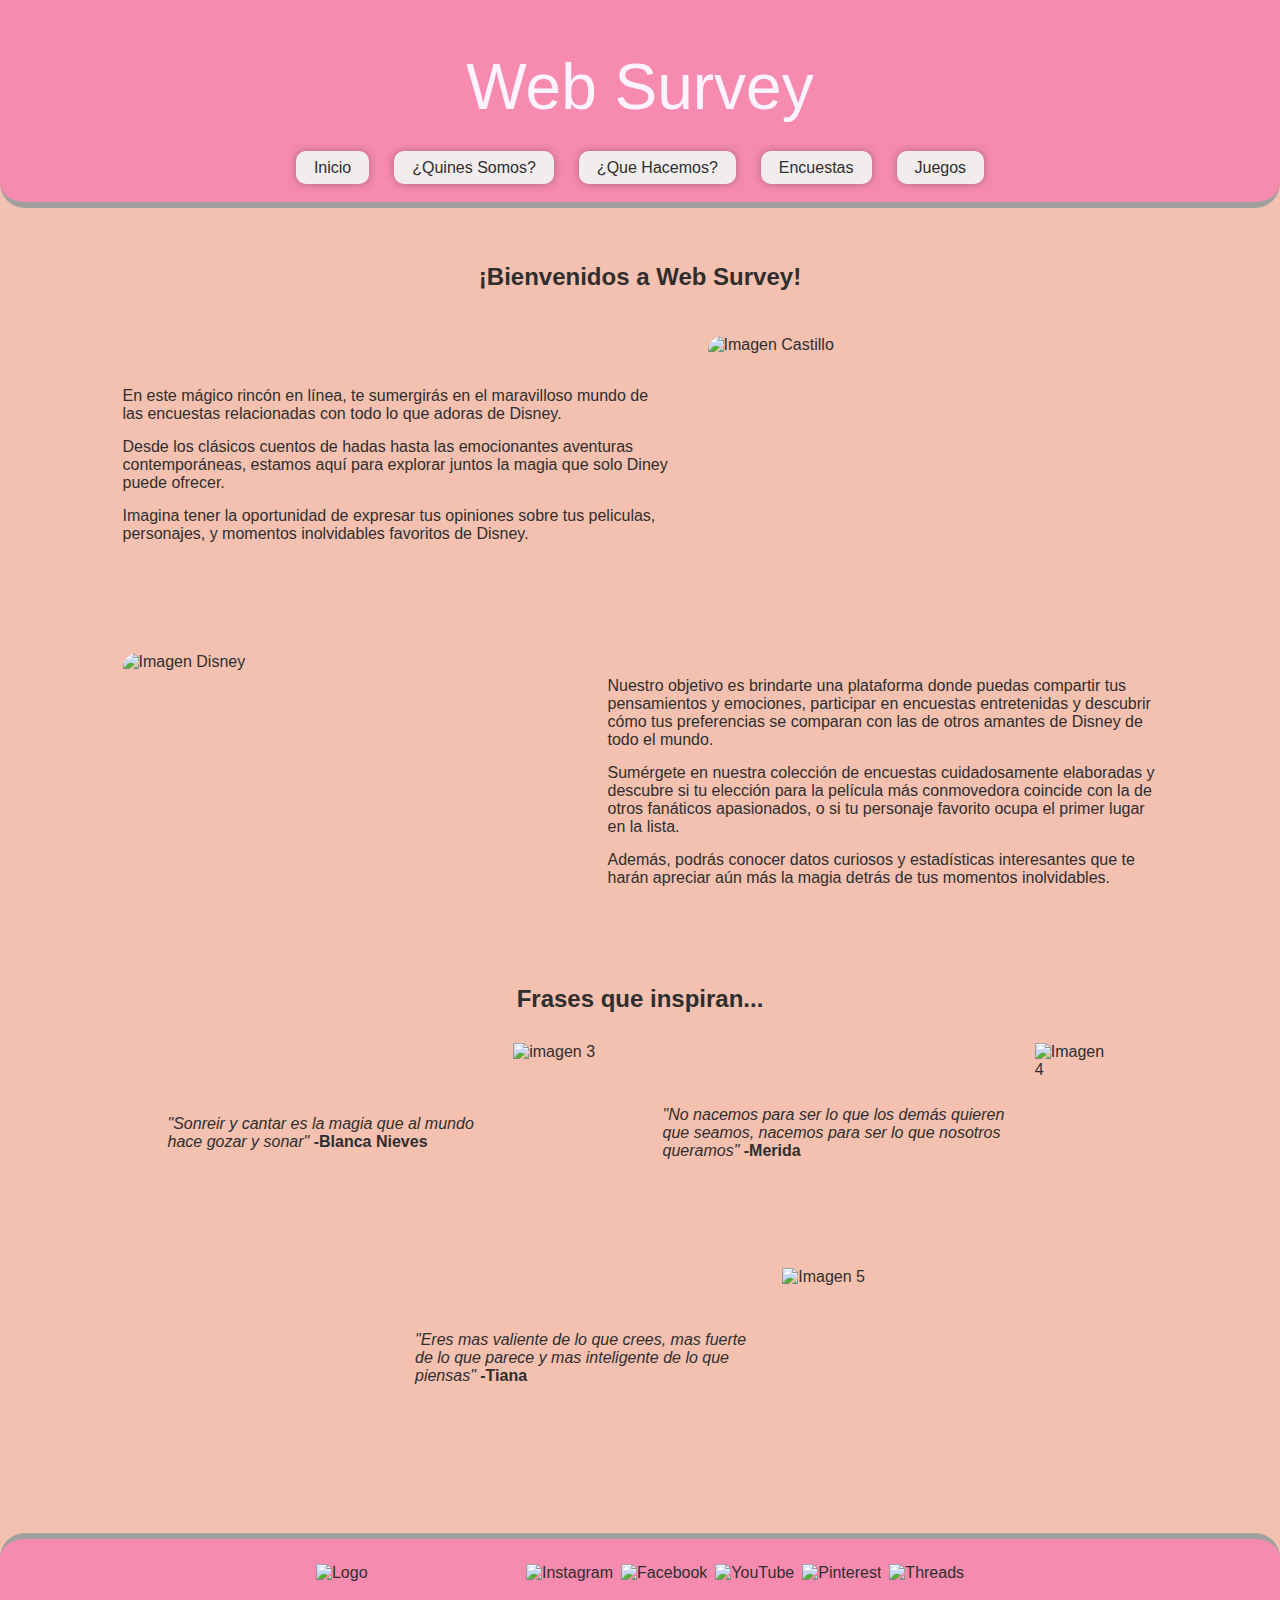
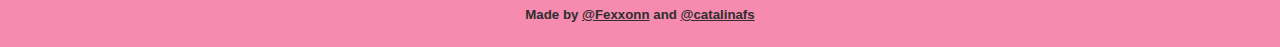
==== index.html @ f675816a "New 1.6" ====
<!DOCTYPE html>
<html lang="es">

<head>
    <link rel="stylesheet" href="./styles.css">
    <meta charset="UTF-8">
    <meta name="description" content="Disney Web Survery">
    <meta name="viewport" content="width=device-width, initial-scale=1.0">
    <title>Disney Web Survey</title>
</head>

<body>
    <header>
        <h1>Web Survey</h1>
        <nav>
            <ul class="NavBar">
                <li>
                    <a href="index.html" alt="Inicio" class="NavLinks">Inicio</a>
                </li>
                <li>
                    <a href="QuienesSomos.html" alt="¿Quines Somos?" class="NavLinks">¿Quines Somos?</a>
                </li>
                <li>
                    <a href="QueHacemos.html" alt="¿Que Hacemos?" class="NavLinks">¿Que Hacemos?</a>
                </li>
                <li>
                    <a href="Encuestas.html" alt="Encuestas" class="NavLinks">Encuestas</a>
                </li>
                <li>
                    <a href="#" alt="Juegos" class="NavLinks">Juegos</a>
                </li>
            </ul>
        </nav>
    </header>
    <main>
        <h2>¡Bienvenidos a Web Survey!</h2>
        <section class="Section">
            <div>
                <p class="Section-Parrafos">
                    En este mágico rincón en línea, te sumergirás en el maravilloso mundo de las encuestas relacionadas con todo lo que adoras de Disney.
                </p>
                <p class="Section-Parrafos">
                    Desde los clásicos cuentos de hadas hasta las emocionantes aventuras contemporáneas, estamos aquí para explorar juntos la magia que solo Diney puede ofrecer.
                </p>
                <p class="Section-Parrafos">
                    Imagina tener la oportunidad de expresar tus opiniones sobre tus peliculas, personajes, y momentos inolvidables favoritos de Disney.
                </p>
            </div>
            <img src="./Imagenes/Castillo.jpg" alt="Imagen Castillo">
        </section>
        <section class="Section">
            <img src="Imagenes/Castillo Disney.jpg" alt="Imagen Disney">
            <div>
                <p class="Section-Parrafos">
                    Nuestro objetivo es brindarte una plataforma donde puedas compartir tus pensamientos y emociones, participar en encuestas entretenidas y descubrir cómo tus preferencias se comparan con las de otros amantes de Disney de todo el mundo.
                </p>
                <p class="Section-Parrafos">
                    Sumérgete en nuestra colección de encuestas cuidadosamente elaboradas y descubre si tu elección para la película más conmovedora coincide con la de otros fanáticos apasionados, o si tu personaje favorito ocupa el primer lugar en la lista.
                </p>
                <p class="Section-Parrafos">
                    Además, podrás conocer datos curiosos y estadísticas interesantes que te harán apreciar aún más la magia detrás de tus momentos inolvidables.
                </p>
            </div>
        </section>
        <section class="Frases">
            <h2>Frases que inspiran...</h2>
            <div class="ContenedorFrases">
                <div class="Frase">
                    <p>
                        "Sonreir y cantar es la magia que al mundo hace gozar y sonar" <span>-Blanca Nieves</span>
                    </p>
                    <img src="Imagenes/Blanca-Nieves_Circulo.png" Class="Imagen03" alt="imagen 3">
                </div>
                <div class="Frase">
                    <p>
                        "No nacemos para ser lo que los demás quieren que seamos, nacemos para ser lo que nosotros queramos" <span>-Merida</span>
                    </p>
                    <img src="Imagenes/Valiente_Circulo.png" Class="Imagen04" alt="Imagen 4">
                </div>
                <div class="Frase">
                    <p>
                        "Eres mas valiente de lo que crees, mas fuerte de lo que parece y mas inteligente de lo que piensas" <span>-Tiana</span>
                    </p>
                    <img src="Imagenes/Tatiana_Circle.png" Class="Imagen05" alt="Imagen 5">
                </div>
            </div>
        </section>
    </main>
    <footer>
        <div class="ContainerLogo-Redes">
            <img src="./Imagenes/LogoE.jpg" alt="Logo">
            <div class="RedesSociales">
                <a href="https://www.instagram.com/txisab/">
                    <img src="./icons/Instagram-Logo.png" alt="Instagram">
                </a>
                <a href="https://www.facebook.com/profile.php?id=100073322197582&mibextid=D4KYlr">
                    <img src="./icons/Facebook-Logo.png" alt="Facebook" class="Bigger">
                </a>
                <a href="https://www.youtube.com/@isabella2602">
                    <img src="./icons/YouTube-Logo.png" alt="YouTube" class="Bigger">
                </a>
                <a href="https://co.pinterest.com/is4b3xl/?invite_code=a66c2b787d984dec8cd1f779bfbb3690">
                    <img src="./icons/Pinterest-Logo.png" alt="Pinterest" class="Bigger">
                </a>
                <a href="https://www.threads.net/@txisab">
                    <img src="./icons/Threads-Logo.png" alt="Threads">
                </a>
            </div>
        </div>
        <h5>Made by <a href="https://github.com/Fexxonn" target="_blank">@Fexxonn</a> and <a href="https://github.com/catalinafs">@catalinafs</a></h5>
    </footer>
</body>

</html>
---- styles.css ----
:root {
    --HeaderFooterBG: #f68baf;
    --Title: #fff3ff;
    --TextColor: #2f2e2e;
    --ActiveLink: #53c8ff;
    --UnactiveLink: #f1edec;
    --MainBG: #f4c1b0;
    --Border: #a0a09e;
    --LinkHover: #2f2e2e79;
}

* {
    padding: 0;
    margin: 0;
    color: var(--TextColor);
    font-family: Arial, cursive, Helvetica, sans-serif;
    list-style: none;
    text-decoration: none;
}

::-webkit-scrollbar {
    width: 10px;
    height: 8px;
}

::-webkit-scrollbar-track {
    background-color: var(--HeaderFooterBG);
}

::-webkit-scrollbar-thumb {
    background-color: var(--TextColor);
    border-radius: 15px;
}

body {
    width: 100%;
    min-height: 100vh;
    background-color: var(--MainBG);
}

/* Header Styles */

header {
    padding: 25px;
    display: flex;
    flex-direction: column;
    align-items: center;
    justify-content: center;
    gap: 35px;
    background-color: var(--HeaderFooterBG);
    border-bottom: 6px solid var(--Border);
    border-radius: 0 0 25px 25px;
}

h1 {
    margin-top: 25px;
    color: var(--Title);
    font-size: 4rem;
    font-weight: 100;
}

.NavBar {
    display: flex;
    align-items: center;
    justify-content: center;
    gap: 25px;
}

.NavLinks {
    padding: 8px 18px;
    font-weight: 100;
    background-color: var(--UnactiveLink);
    border-radius: 10px;
    box-shadow: 0px 0px 8px 0px #1d1d1d56;
    transition: all .3s ease-in-out;
}

.NavLinks:hover {
    color: var(--Title);
    background-color: var(--ActiveLink);
    transition: all .3s ease-in-out;
}

/* Main Styles */

main {
    padding: 55px 0;
    width: 100%;
    display: flex;
    flex-direction: column;
    align-items: center;
    justify-content: center;
    gap: 30px;
}

.Section {
    margin-top: 15px;
    display: flex;
    align-items: center;
    gap: 35px;
}

.Section-Parrafos {
    max-width: 550px;
    margin-bottom: 15px;
}

.Section>img {
    height: 272px;
    width: 450px;
    border-radius: 15px;
}

/* Frases Styles */

.Frases {
    margin-top: 30px;
    display: flex;
    flex-direction: column;
    align-items: center;
    justify-content: center;
}

.ContenedorFrases {
    padding: 30px 40px;
    display: flex;
    flex-wrap: wrap;
    align-items: center;
    justify-content: center;
    gap: 45px;
}

.Frase {
    width: 450px;
    display: flex;
    align-items: center;
    justify-content: center;
    gap: 15px;
}

.Frase>p {
    font-style: italic;
}

.Frase>p>span {
    font-style: normal;
    font-weight: 600;
}

.Frase>img {
    width: 180px;
    height: 180px;
}

/* Footer Styles */

footer {
    padding: 25px;
    display: flex;
    flex-direction: column;
    align-items: center;
    justify-content: space-between;
    gap: 25px;
    background-color: var(--HeaderFooterBG);
    border-top: 6px solid var(--Border);
    border-radius: 25px 25px 0 0;
}

.ContainerLogo-Redes {
    display: flex;
    align-items: center;
    justify-content: center;
    gap: 40px;
}

footer>div>img {
    width: 170px;
}

.RedesSociales {
    display: flex;
    align-items: center;
    justify-content: center;
    gap: 8px;
}

.RedesSociales>a>img {
    width: 38px;
    height: 38px;
    transition: all .5s ease-in-out;
}

.RedesSociales>a>img[alt='Instagram'] {
    width: 35px;
    height: 35px;
}

.RedesSociales>a>img:hover {
    transform: scale(1.2);
    transition: all .5s ease-in-out;
}

footer>h5>a {
    text-decoration: underline;
}

footer>h5>a:hover {
    color: var(--LinkHover);
    text-decoration: none;
}
.light-button button.bt {
    position: relative;
    height: 200px;
    display: flex;
    align-items: flex-end;
    outline: none;
    background: none;
    border: none;
    left: -130px;
    top: 0px;
  }

  .light-button button.bt .button-holder {
    display: flex;
    flex-direction: column;
    align-items: center;
    justify-content: center;
    height: 100px;
    width: 100px;
    background-color: #0f0f0f;
    border-radius: 5px;
    color: #0f0f0f;
    font-weight: 700;
    transition: 300ms;
    outline: #0026ff 2px solid;
    outline-offset: 20;
    left: 300px;
  }
  
  .light-button button.bt .button-holder svg {
    height: 50px;
    fill: #0f0f0f;
    transition: 300ms;
  }
  
  .light-button button.bt .light-holder {
    position: absolute;
    height: 200px;
    width: 100px;
    display: flex;
    flex-direction: column;
    align-items: center;
  }
  
  .light-button button.bt .light-holder .dot {
    position: absolute;
    top: 0;
    width: 10px;
    height: 10px;
    background-color: #0a0a0a;
    border-radius: 10px;
    z-index: 2;
  }
  
  .light-button button.bt .light-holder .light {
    position: absolute;
    top: 0;
    width: 200px;
    height: 200px;
    clip-path: polygon(50% 0%, 25% 100%, 75% 100%);
    background: transparent;
  }
  
  .light-button button.bt:hover .button-holder svg {
    fill: rgba(198, 88, 242);
  }
  
  .light-button button.bt:hover .button-holder {
    color: rgba(198, 88, 242);
    outline: rgba(198, 88, 242) 2px solid;
    outline-offset: 2px;
  }
  
  .light-button button.bt:hover .light-holder .light {
    background: rgb(255, 255, 255);
    background: linear-gradient(180deg, rgba(198, 88, 242) 0%, rgba(255, 255, 255, 0) 75%, rgba(255, 255, 255, 0) 100%);
  }
  .light-button01 button.bt {
    position: relative;
    height: 200px;
    display: flex;
    align-items: flex-end;
    outline: none;
    background: none;
    border: none;
    left: 100px;
    top: -200px;
  }

  .light-button01 button.bt .button-holder {
    display: flex;
    flex-direction: column;
    align-items: center;
    justify-content: center;
    height: 100px;
    width: 100px;
    background-color: #0f0f0f;
    border-radius: 5px;
    color: #0f0f0f;
    font-weight: 700;
    transition: 300ms;
    outline: #0f0f0f 2px solid;
    outline-offset: 20;
  }
  
  .light-button01 button.bt .button-holder svg {
    height: 50px;
    fill: #0f0f0f;
    transition: 300ms;
  }
  
  .light-button01 button.bt .light-holder {
    position: absolute;
    height: 200px;
    width: 100px;
    display: flex;
    flex-direction: column;
    align-items: center;
  }
  
  .light-button01 button.bt .light-holder .dot {
    position: absolute;
    top: 0;
    width: 10px;
    height: 10px;
    background-color: #0a0a0a;
    border-radius: 10px;
    z-index: 2;
  }
  
  .light-button01 button.bt .light-holder .light {
    position: absolute;
    top: 0;
    width: 200px;
    height: 200px;
    clip-path: polygon(50% 0%, 25% 100%, 75% 100%);
    background: transparent;
  }
  
  .light-button01 button.bt:hover .button-holder svg {
    fill: rgba(198, 88, 242);
  }
  
  .light-button01 button.bt:hover .button-holder {
    color: rgba(198, 88, 242);
    outline: rgba(198, 88, 242) 2px solid;
    outline-offset: 2px;
  }
  
  .light-button01 button.bt:hover .light-holder .light {
    background: rgb(255, 255, 255);
    background: linear-gradient(180deg, rgba(198, 88, 242) 0%, rgba(255, 255, 255, 0) 75%, rgba(255, 255, 255, 0) 100%);
  }
  .Encuesta01 {
    position: relative;
    left: 0px;
    top: 90px;
    z-index: 0;
    text-decoration: none;
  }
  .PortadaEn1 {
        
    position: relative;
    width: 100px;
    top: -40px;
    border-radius: 10%;
  
  }
  
  
  .Encuesta02 {
    position: relative;
    left: 0px;
    top: 90px;
    z-index: 0;
    text-decoration: none;
    width: 100px;
    height: 30px;
  }
  .PortadaEn2 {
        
    position: relative;
    width: 100px;
    top: -40px;
    border-radius: 10%;
    z-index: 100;

  }
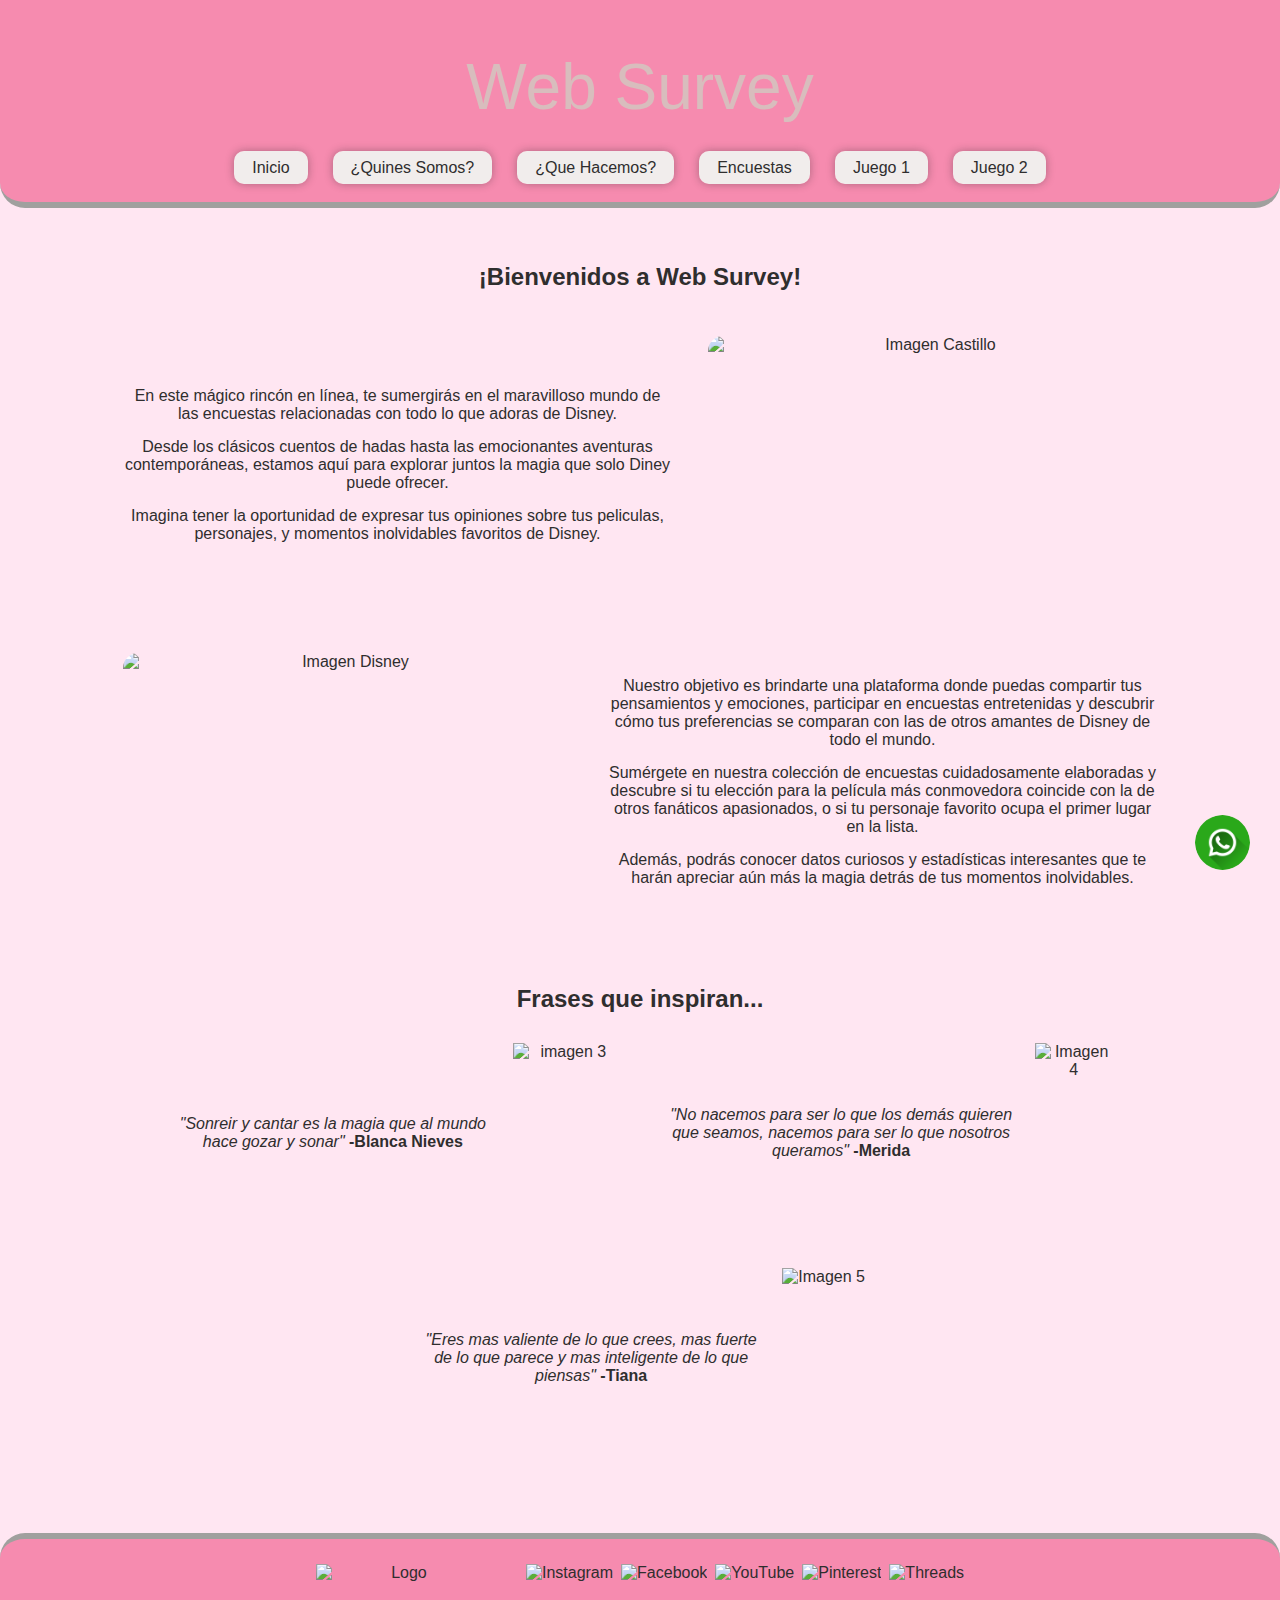
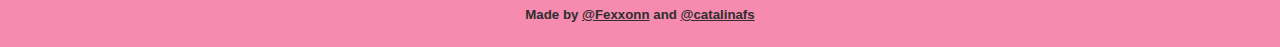
==== commit 386276cb: "New 1.7" ====
--- a/index.html
+++ b/index.html
@@ -27,7 +27,10 @@
                     <a href="Encuestas.html" alt="Encuestas" class="NavLinks">Encuestas</a>
                 </li>
                 <li>
-                    <a href="#" alt="Juegos" class="NavLinks">Juegos</a>
+                    <a href="Juego.html" alt="Juego 1" class="NavLinks">Juego 1</a>
+                </li>
+                <li>
+                    <a href="Juego2.html" alt="Juego 2" class="NavLinks">Juego 2</a>
                 </li>
             </ul>
         </nav>
@@ -110,5 +113,9 @@
         <h5>Made by <a href="https://github.com/Fexxonn" target="_blank">@Fexxonn</a> and <a href="https://github.com/catalinafs">@catalinafs</a></h5>
     </footer>
 </body>
-
+<a href = "#"
+    Class = "FLoating" 
+    Target = "_blank">
+    <i Class = "Icon-Whatsapp" ></i>
+    <img src = "icons/whatsapp.png" Class = "Whatsapp">
 </html>--- a/styles.css
+++ b/styles.css
@@ -396,4 +396,241 @@
     z-index: 100;
 
   }
- +  body {
+    font-family: 'MiFuenteCursiva', cursive;
+    text-align: center;
+}
+
+
+.card {
+    display: inline-block;
+    width: 100px;
+    height: 100px;
+    margin: 10px;
+    background-color: #ba33e4;
+    font-size: 24px;
+    cursor: pointer;
+}
+body {
+    font-family: 'Arial', sans-serif;
+    background-color: #ffe6f2;
+}
+h1 {
+    text-align: center;
+    color: #d8bdbd;
+}
+.calculator {
+    width: 300px;
+    margin: 0 auto;
+    background-color: #fff;
+    border: 2px solid #ff00cc;
+    border-radius: 10px;
+    padding: 20px;
+}
+label {
+    font-size: 18px;
+    color: #ff00cc;
+}
+input[type="number"] {
+    width: 100%;
+    padding: 5px;
+    margin-bottom: 10px;
+    border: 2px solid #ff00cc;
+    border-radius: 5px;
+    font-size: 16px;
+}
+button {
+    background-color: #ff00cc;
+    color: #fff;
+    border: none;
+    border-radius: 5px;
+    padding: 10px 20px;
+    font-size: 16px;
+    cursor: pointer;
+}
+button:hover {
+    background-color: #ff0099;
+}
+.result {
+    font-size: 24px;
+    text-align: center;
+    margin-top: 20px;
+    color: #ff00cc;
+}
+
+
+#canvas-container {
+  position: relative;
+  border: 2px solid #000;
+}
+
+#canvas {
+  cursor: crosshair;
+}
+
+#tools {
+  display: flex;
+  flex-direction: column;
+  position: absolute;
+  top: 10px;
+  left: 10px;
+  background-color: rgba(255, 232, 250, 0.8);
+  padding: 10px;
+  border-radius: 5px;
+  box-shadow: 0px 0px 10px rgba(0, 0, 0, 0.3);
+}
+
+.tool {
+  margin-bottom: 10px;
+  padding: 5px;
+  cursor: pointer;
+  transition: background-color 0.2s;
+}
+
+.tool:hover {
+  background-color: #ffdff4;
+}
+
+#color-picker {
+  margin-bottom: 10px;
+}
+
+#line-width {
+  margin-bottom: 10px;
+}
+
+#opacity {
+  margin-bottom: 10px;
+}
+
+#undo-button,
+#redo-button {
+  margin-bottom: 10px;
+}
+
+#save-button {
+  margin-top: 10px;
+  padding: 5px 10px;
+  background-color: #ff00d4;
+  color: #fff;
+  border: none;
+  cursor: pointer;
+  transition: background-color 0.2s;
+}
+
+#save-button:hover {
+  background-color: #ff00d4;
+}
+.Whatsapp {
+  position: fixed;
+  width: 55px;
+  height: 55px;
+  line-height: 55px;
+  bottom: 30px;
+  right: 30px;
+  color: #79176c;
+  border-radius: 50px;
+  text-align: center;
+  z-index: 10;
+  text-decoration: none;
+}
+.Whatsapp a {
+  text-decoration: none;
+}
+.Preguntas {
+
+  background-color: #fcfcfc;
+  color: #000000;
+  text-align: center;
+  padding: 2rem 0;
+}
+  .Imagen06 {
+
+    margin-left: -250px;
+    margin-top: -50px;
+     width: 120px;
+     border-radius: 30px;
+     padding: 1rem 0;
+
+    }
+    .Imagen07 {
+
+        margin-left: -250px;
+        margin-top: -50px;
+        width: 120px;
+        border-radius: 30px;
+        padding: 1rem 0;
+    }
+    .Imagen08 {
+
+        margin-left: -250px;
+        margin-top: -50px;
+         width: 120px;
+         border-radius: 30px;
+         padding: 1rem 0;
+        }
+    .Imagen09 {
+    
+        margin-left: -250px;
+        margin-top: -50px;
+        width: 120px;
+        border-radius: 30px;
+        padding: 1rem 0;
+    } 
+    .Imagen10 {
+
+      margin-left: -370px;
+      margin-top: -50px;
+       width: 100px;
+       border-radius: 30px;
+       padding: 1rem 0;
+  
+      }
+      .Imagen11 {
+  
+          margin-left: -370px;
+          margin-top: -50px;
+          width: 120px;
+          border-radius: 30px;
+          padding: 1rem 0;
+      }
+      .Imagen12 {
+  
+          margin-left: -370px;
+          margin-top: -50px;
+           width: 120px;
+           border-radius: 30px;
+           padding: 1rem 0;
+          }
+      .Imagen13 {
+      
+          margin-left: -370px;
+          margin-top: -50px;
+          width: 120px;
+          border-radius: 30px;
+          padding: 1rem 0;
+      } 
+      .Imagen14 {
+  
+        margin-left: -370px;
+        margin-top: -50px;
+        width: 120px;
+        border-radius: 30px;
+        padding: 1rem 0;
+    }
+    .Imagen15 {
+
+        margin-left: -370px;
+        margin-top: -50px;
+         width: 120px;
+         border-radius: 30px;
+         padding: 1rem 0;
+        }
+    .Imagen16 {
+    
+        margin-left: -370px;
+        margin-top: -50px;
+        width: 120px;
+        border-radius: 30px;
+        padding: 1rem 0;
+    }       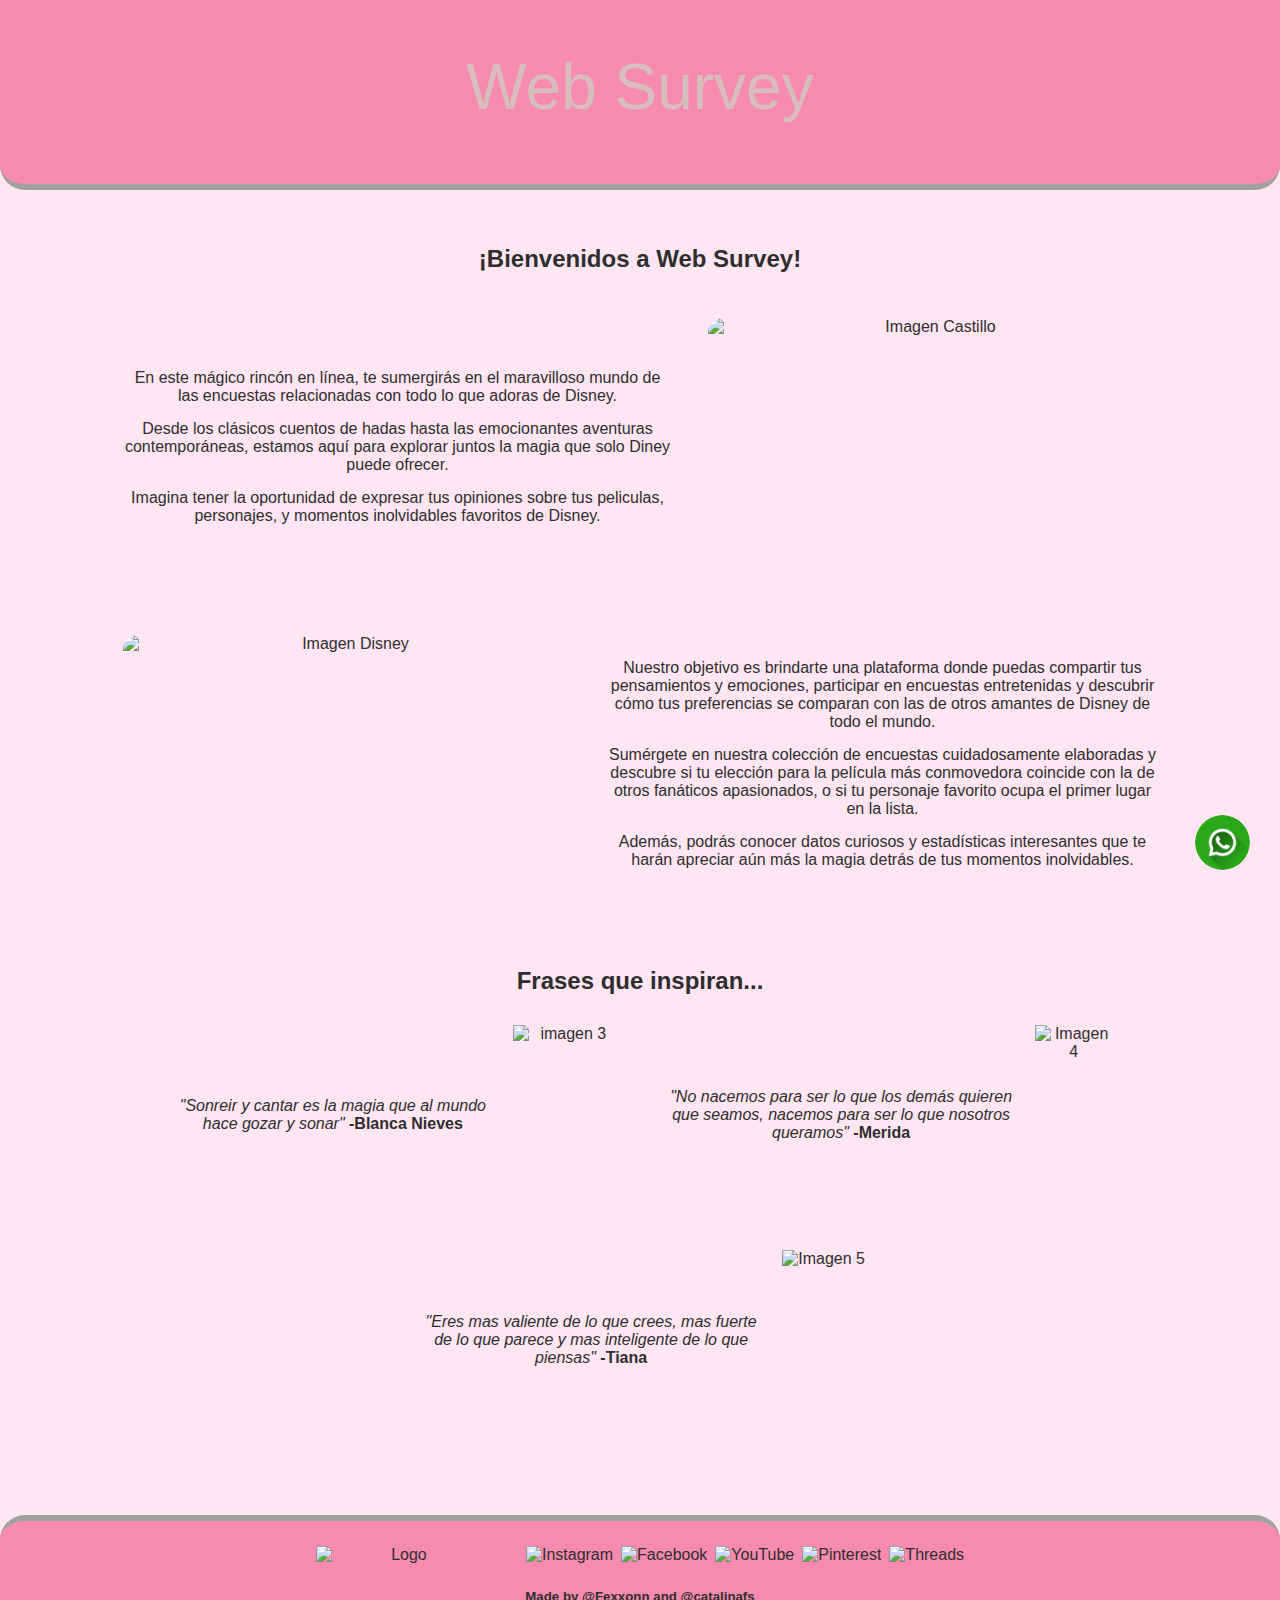
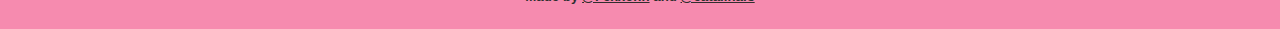
==== commit 712ef0b1: "New1.4" ====
--- a/index.html
+++ b/index.html
@@ -15,25 +15,7 @@
         <nav>
             <ul class="NavBar">
                 <li>
-                    <a href="index.html" alt="Inicio" class="NavLinks">Inicio</a>
-                </li>
-                <li>
-                    <a href="QuienesSomos.html" alt="¿Quines Somos?" class="NavLinks">¿Quines Somos?</a>
-                </li>
-                <li>
-                    <a href="QueHacemos.html" alt="¿Que Hacemos?" class="NavLinks">¿Que Hacemos?</a>
-                </li>
-                <li>
-                    <a href="Encuestas.html" alt="Encuestas" class="NavLinks">Encuestas</a>
-                </li>
-                <li>
-                    <a href="Juego.html" alt="Juego 1" class="NavLinks">Juego 1</a>
-                </li>
-                <li>
-                    <a href="Juego2.html" alt="Juego 2" class="NavLinks">Juego 2</a>
-                </li>
-            </ul>
-        </nav>
+                    
     </header>
     <main>
         <h2>¡Bienvenidos a Web Survey!</h2>
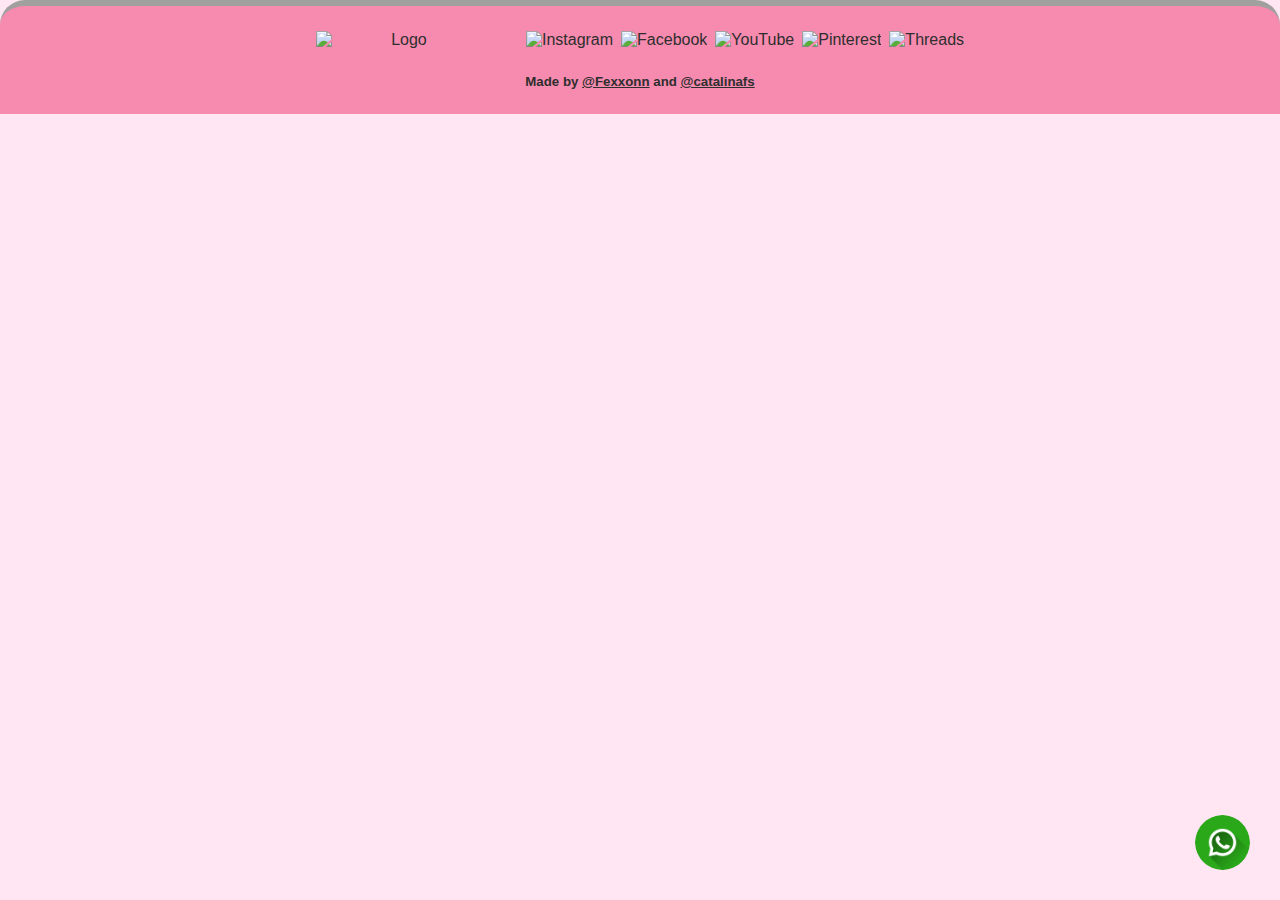
==== commit c1510216: "figaro" ====
--- a/index.html
+++ b/index.html
@@ -10,67 +10,7 @@
 </head>
 
 <body>
-    <header>
-        <h1>Web Survey</h1>
-        <nav>
-            <ul class="NavBar">
-                <li>
-                    
-    </header>
-    <main>
-        <h2>¡Bienvenidos a Web Survey!</h2>
-        <section class="Section">
-            <div>
-                <p class="Section-Parrafos">
-                    En este mágico rincón en línea, te sumergirás en el maravilloso mundo de las encuestas relacionadas con todo lo que adoras de Disney.
-                </p>
-                <p class="Section-Parrafos">
-                    Desde los clásicos cuentos de hadas hasta las emocionantes aventuras contemporáneas, estamos aquí para explorar juntos la magia que solo Diney puede ofrecer.
-                </p>
-                <p class="Section-Parrafos">
-                    Imagina tener la oportunidad de expresar tus opiniones sobre tus peliculas, personajes, y momentos inolvidables favoritos de Disney.
-                </p>
-            </div>
-            <img src="./Imagenes/Castillo.jpg" alt="Imagen Castillo">
-        </section>
-        <section class="Section">
-            <img src="Imagenes/Castillo Disney.jpg" alt="Imagen Disney">
-            <div>
-                <p class="Section-Parrafos">
-                    Nuestro objetivo es brindarte una plataforma donde puedas compartir tus pensamientos y emociones, participar en encuestas entretenidas y descubrir cómo tus preferencias se comparan con las de otros amantes de Disney de todo el mundo.
-                </p>
-                <p class="Section-Parrafos">
-                    Sumérgete en nuestra colección de encuestas cuidadosamente elaboradas y descubre si tu elección para la película más conmovedora coincide con la de otros fanáticos apasionados, o si tu personaje favorito ocupa el primer lugar en la lista.
-                </p>
-                <p class="Section-Parrafos">
-                    Además, podrás conocer datos curiosos y estadísticas interesantes que te harán apreciar aún más la magia detrás de tus momentos inolvidables.
-                </p>
-            </div>
-        </section>
-        <section class="Frases">
-            <h2>Frases que inspiran...</h2>
-            <div class="ContenedorFrases">
-                <div class="Frase">
-                    <p>
-                        "Sonreir y cantar es la magia que al mundo hace gozar y sonar" <span>-Blanca Nieves</span>
-                    </p>
-                    <img src="Imagenes/Blanca-Nieves_Circulo.png" Class="Imagen03" alt="imagen 3">
-                </div>
-                <div class="Frase">
-                    <p>
-                        "No nacemos para ser lo que los demás quieren que seamos, nacemos para ser lo que nosotros queramos" <span>-Merida</span>
-                    </p>
-                    <img src="Imagenes/Valiente_Circulo.png" Class="Imagen04" alt="Imagen 4">
-                </div>
-                <div class="Frase">
-                    <p>
-                        "Eres mas valiente de lo que crees, mas fuerte de lo que parece y mas inteligente de lo que piensas" <span>-Tiana</span>
-                    </p>
-                    <img src="Imagenes/Tatiana_Circle.png" Class="Imagen05" alt="Imagen 5">
-                </div>
-            </div>
-        </section>
-    </main>
+
     <footer>
         <div class="ContainerLogo-Redes">
             <img src="./Imagenes/LogoE.jpg" alt="Logo">
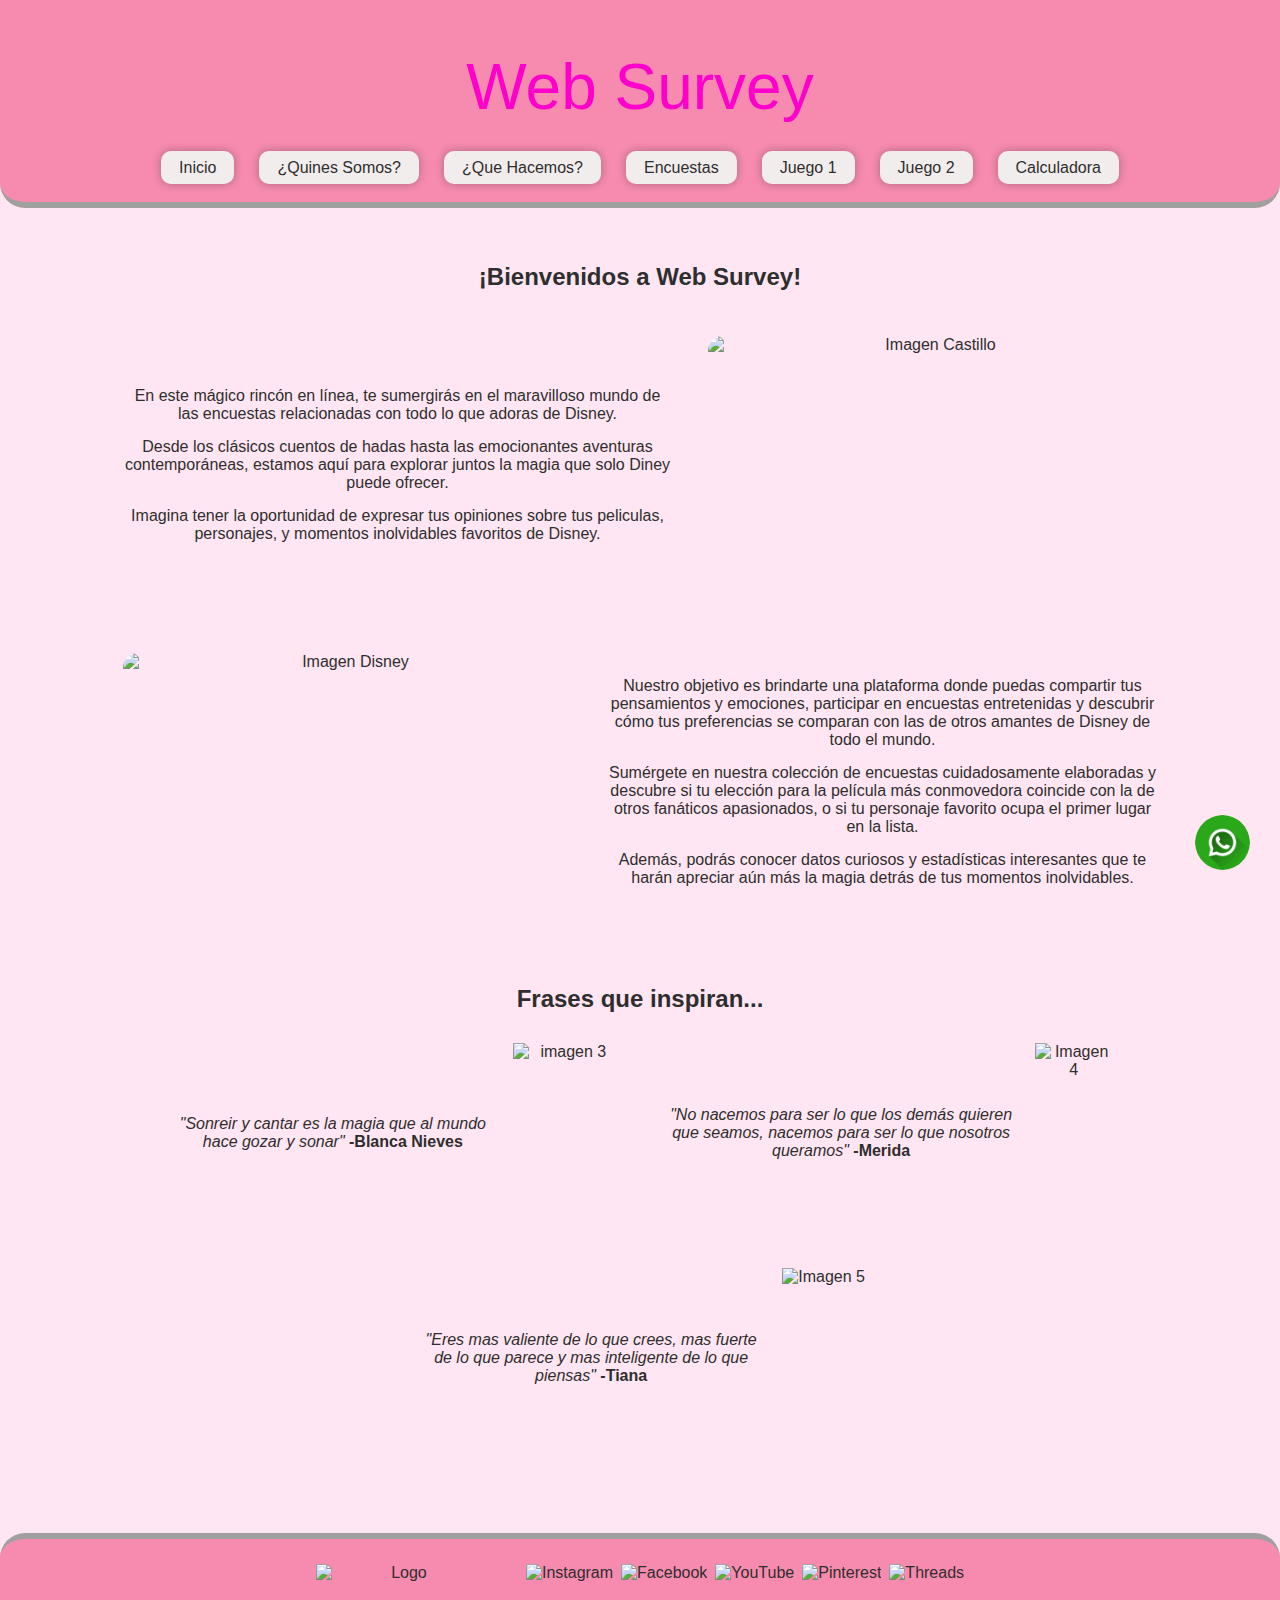
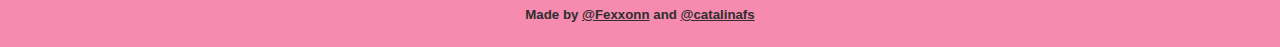
==== commit bafdd69c: "new" ====
--- a/index.html
+++ b/index.html
@@ -10,7 +10,88 @@
 </head>
 
 <body>
-
+    <header>
+        <h1>Web Survey</h1>
+        <nav>
+            <ul class="NavBar">
+                <li>
+                    <a href="index.html" alt="Inicio" class="NavLinks">Inicio</a>
+                </li>
+                <li>
+                    <a href="QuienesSomos.html" alt="¿Quines Somos?" class="NavLinks">¿Quines Somos?</a>
+                </li>
+                <li>
+                    <a href="QueHacemos.html" alt="¿Que Hacemos?" class="NavLinks">¿Que Hacemos?</a>
+                </li>
+                <li>
+                    <a href="Encuestas.html" alt="Encuestas" class="NavLinks">Encuestas</a>
+                </li>
+                <li>
+                    <a href="Juego.html" alt="Juego 1" class="NavLinks">Juego 1</a>
+                </li>
+                <li>
+                    <a href="Juego2.html" alt="Juego 2" class="NavLinks">Juego 2</a>
+                </li>
+                <li>
+                    <a href="Calculadora.html" alt = "Calculadora" Class = "NavLinks">Calculadora</a>
+                </li>
+            </ul>
+        </nav>
+    </header>
+    <main>
+        <h2>¡Bienvenidos a Web Survey!</h2>
+        <section class="Section">
+            <div>
+                <p class="Section-Parrafos">
+                    En este mágico rincón en línea, te sumergirás en el maravilloso mundo de las encuestas relacionadas con todo lo que adoras de Disney.
+                </p>
+                <p class="Section-Parrafos">
+                    Desde los clásicos cuentos de hadas hasta las emocionantes aventuras contemporáneas, estamos aquí para explorar juntos la magia que solo Diney puede ofrecer.
+                </p>
+                <p class="Section-Parrafos">
+                    Imagina tener la oportunidad de expresar tus opiniones sobre tus peliculas, personajes, y momentos inolvidables favoritos de Disney.
+                </p>
+            </div>
+            <img src="./Imagenes/Castillo.jpg" alt="Imagen Castillo">
+        </section>
+        <section class="Section">
+            <img src="Imagenes/Castillo Disney.jpg" alt="Imagen Disney">
+            <div>
+                <p class="Section-Parrafos">
+                    Nuestro objetivo es brindarte una plataforma donde puedas compartir tus pensamientos y emociones, participar en encuestas entretenidas y descubrir cómo tus preferencias se comparan con las de otros amantes de Disney de todo el mundo.
+                </p>
+                <p class="Section-Parrafos">
+                    Sumérgete en nuestra colección de encuestas cuidadosamente elaboradas y descubre si tu elección para la película más conmovedora coincide con la de otros fanáticos apasionados, o si tu personaje favorito ocupa el primer lugar en la lista.
+                </p>
+                <p class="Section-Parrafos">
+                    Además, podrás conocer datos curiosos y estadísticas interesantes que te harán apreciar aún más la magia detrás de tus momentos inolvidables.
+                </p>
+            </div>
+        </section>
+        <section class="Frases">
+            <h2>Frases que inspiran...</h2>
+            <div class="ContenedorFrases">
+                <div class="Frase">
+                    <p>
+                        "Sonreir y cantar es la magia que al mundo hace gozar y sonar" <span>-Blanca Nieves</span>
+                    </p>
+                    <img src="Imagenes/Blanca-Nieves_Circulo.png" Class="Imagen03" alt="imagen 3">
+                </div>
+                <div class="Frase">
+                    <p>
+                        "No nacemos para ser lo que los demás quieren que seamos, nacemos para ser lo que nosotros queramos" <span>-Merida</span>
+                    </p>
+                    <img src="Imagenes/Valiente_Circulo.png" Class="Imagen04" alt="Imagen 4">
+                </div>
+                <div class="Frase">
+                    <p>
+                        "Eres mas valiente de lo que crees, mas fuerte de lo que parece y mas inteligente de lo que piensas" <span>-Tiana</span>
+                    </p>
+                    <img src="Imagenes/Tatiana_Circle.png" Class="Imagen05" alt="Imagen 5">
+                </div>
+            </div>
+        </section>
+    </main>
     <footer>
         <div class="ContainerLogo-Redes">
             <img src="./Imagenes/LogoE.jpg" alt="Logo">
--- a/styles.css
+++ b/styles.css
@@ -633,4 +633,75 @@
         width: 120px;
         border-radius: 30px;
         padding: 1rem 0;
-    }       +    }
+    
+    body {
+      font-family: 'Arial', sans-serif;
+      background-color: #ffe6f2;
+  }
+  h1 {
+      text-align: center;
+      color: #ff00cc;
+  }
+  .calculator {
+      width: 300px;
+      margin: 0 auto;
+      background-color: #fff;
+      border: 2px solid #ff00cc;
+      border-radius: 10px;
+      padding: 20px;
+  }
+  label {
+      font-size: 18px;
+      color: #ff00cc;
+  }
+  input[type="number"] {
+      width: 100%;
+      padding: 5px;
+      margin-bottom: 10px;
+      border: 2px solid #ff00cc;
+      border-radius: 5px;
+      font-size: 16px;
+  }
+  button {
+      background-color: #ff00cc;
+      color: #fff;
+      border: none;
+      border-radius: 5px;
+      padding: 10px 20px;
+      font-size: 16px;
+      cursor: pointer;
+  }
+  button:hover {
+      background-color: #ff0099;
+  }
+  .result {
+      font-size: 24px;
+      text-align: center;
+      margin-top: 20px;
+      color: #ff00cc;
+  }
+  .calculator {
+    width: 300px;
+    margin: 0 auto;
+    padding: 20px;
+    border: 1px solid #b64bfd;
+    border-radius: 5px;
+    background-color: #b64bfd;
+    margin-top: 50px;
+    margin-bottom: 50px;
+}
+
+input[type="text"] {
+    width: 100%;
+    padding: 5px;
+    margin-bottom: 10px;
+    font-size: 18px;
+}
+
+input[type="button"] {
+    width: 6  0px;
+    padding: 5px;
+    font-size: 15px;
+    height: 30px;
+}